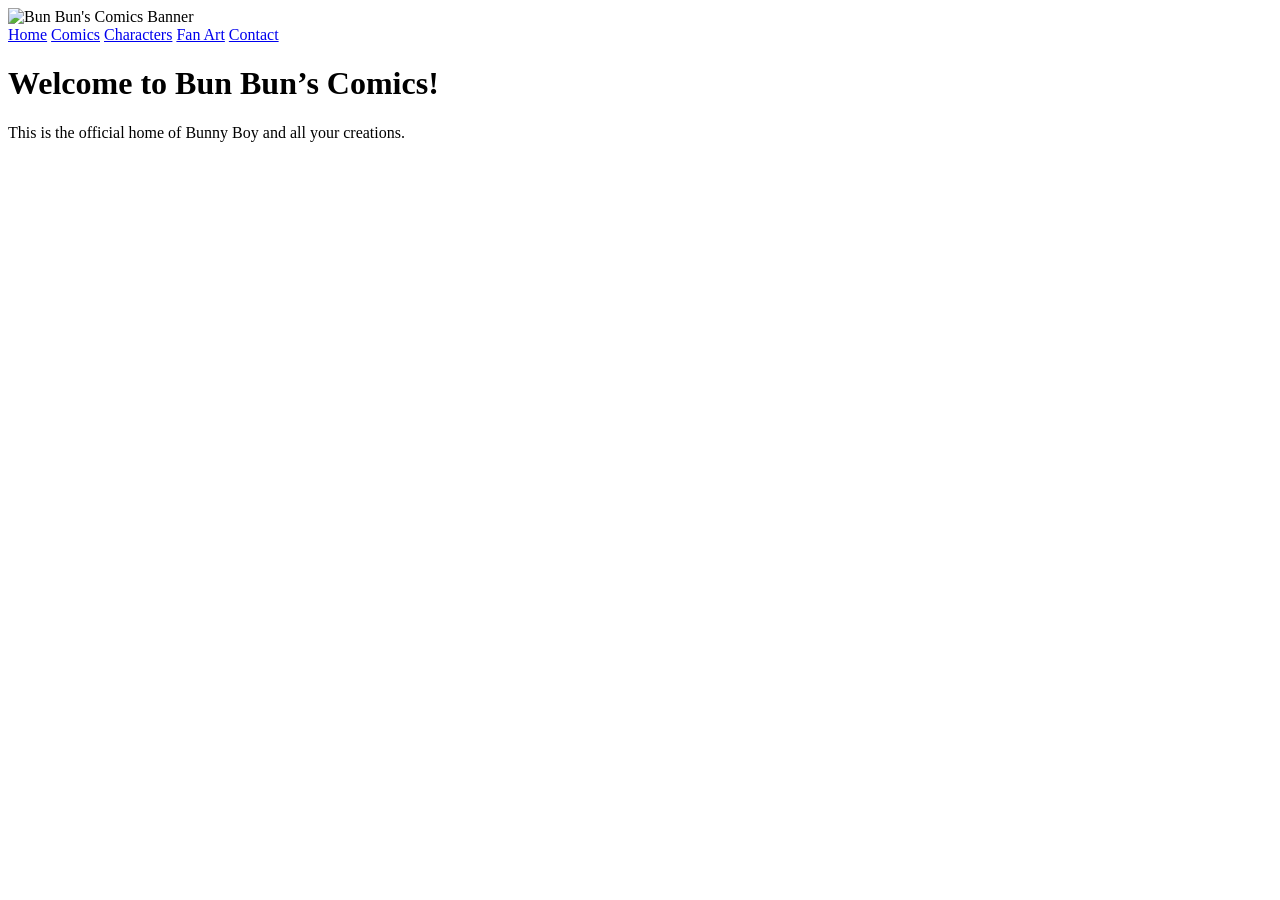
==== index.html @ 1003a0e2 "Create index.html This is the index page" ====
<!DOCTYPE html>
<html>
<head>
  <meta charset="UTF-8">
  <title>Bun Bun's Comics</title>
  <link rel="stylesheet" href="assets/style.css">
</head>
<body>

<header>
  <img src="assets/banner.png" alt="Bun Bun's Comics Banner">
</header>

<nav>
  <a href="index.html">Home</a>
  <a href="comics.html">Comics</a>
  <a href="characters.html">Characters</a>
  <a href="fanart.html">Fan Art</a>
  <a href="contact.html">Contact</a>
</nav>

<main>
  <h1>Welcome to Bun Bun’s Comics!</h1>
  <p>This is the official home of Bunny Boy and all your creations.</p>
</main>

</body>
</html>
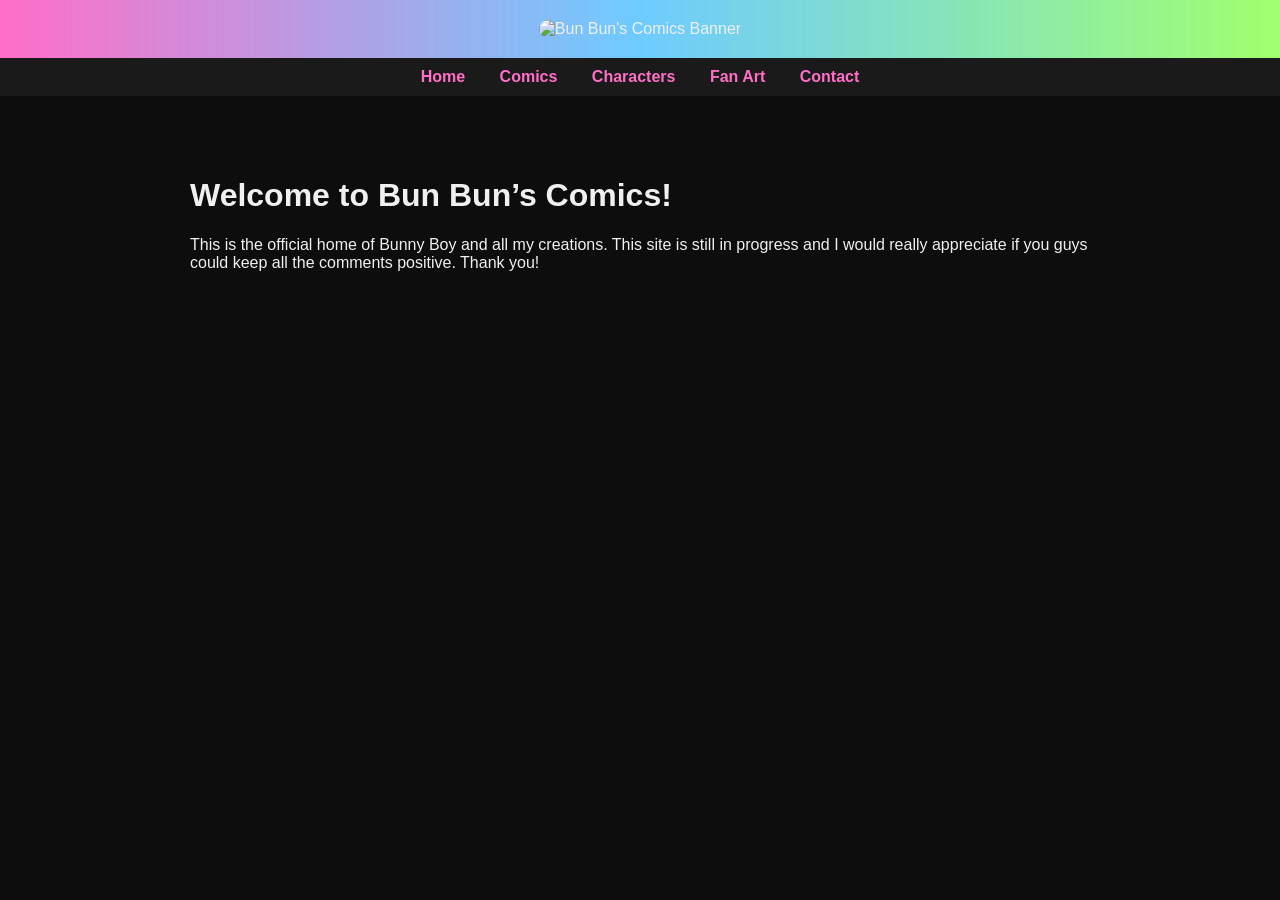
==== commit 49773ad1: "Update index.html" ====
--- a/index.html
+++ b/index.html
@@ -21,7 +21,8 @@
 
 <main>
   <h1>Welcome to Bun Bun’s Comics!</h1>
-  <p>This is the official home of Bunny Boy and all your creations.</p>
+  <p>This is the official home of Bunny Boy and all my creations.
+  This site is still in progress and I would really appreciate if you guys could keep all the comments positive. Thank you!</p>
 </main>
 
 </body>
--- a/assets/style.css
+++ b/assets/style.css
@@ -0,0 +1,41 @@
+body {
+  margin: 0;
+  background: #0d0d0d;
+  color: #f0f0f0;
+  font-family: "Trebuchet MS", sans-serif;
+}
+
+header {
+  background: linear-gradient(90deg, #ff6ec7, #6ecbff, #a1ff6e);
+  padding: 20px;
+  text-align: center;
+}
+
+header img {
+  max-width: 600px;
+  width: 90%;
+  border-radius: 10px;
+}
+
+nav {
+  background: #1a1a1a;
+  padding: 10px;
+  text-align: center;
+}
+
+nav a {
+  color: #ff6ec7;
+  margin: 0 15px;
+  text-decoration: none;
+  font-weight: bold;
+}
+
+nav a:hover {
+  color: #6ecbff;
+}
+
+main {
+  max-width: 900px;
+  margin: 40px auto;
+  padding: 20px;
+}
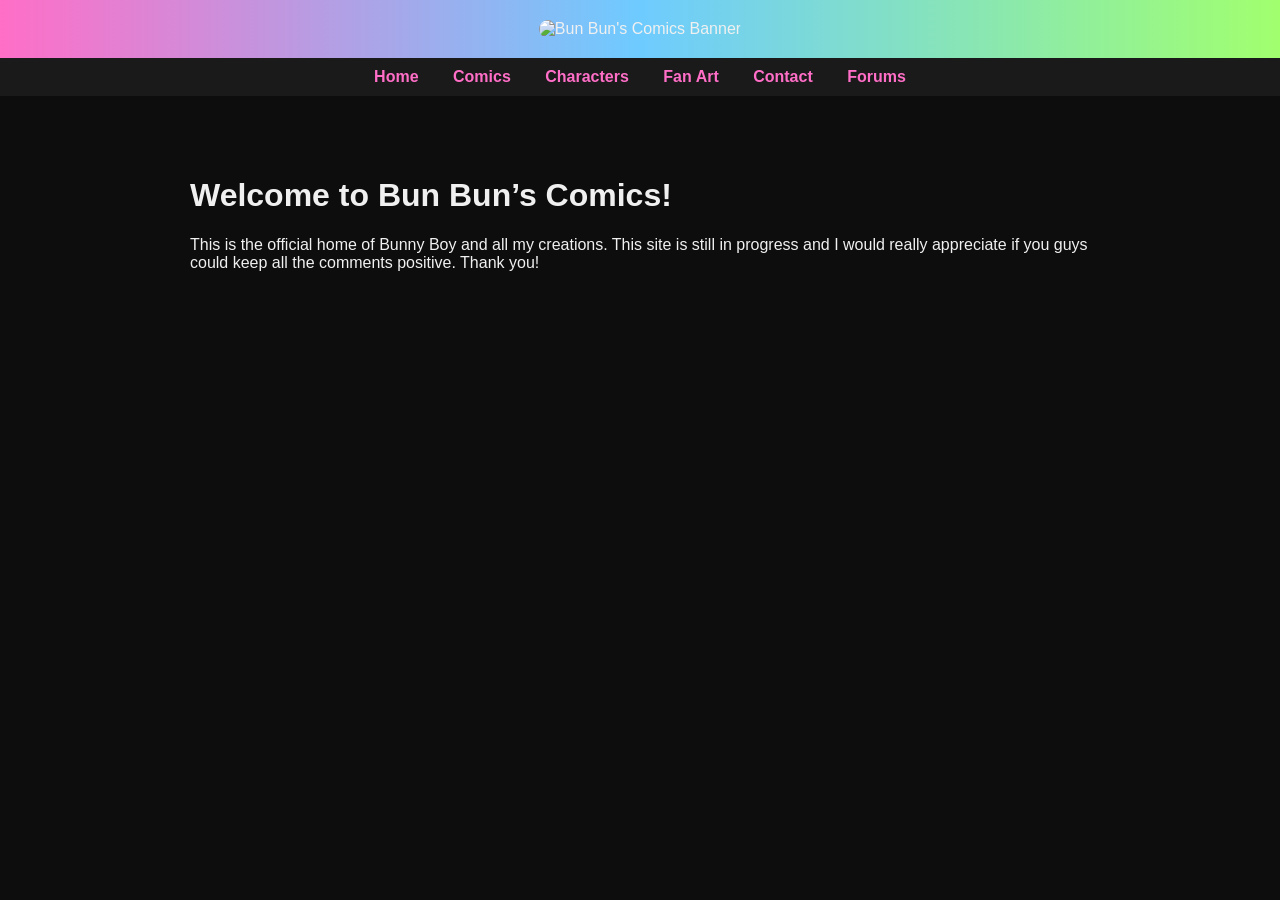
==== commit e68cd760: "Update index.html" ====
--- a/index.html
+++ b/index.html
@@ -17,6 +17,8 @@
   <a href="characters.html">Characters</a>
   <a href="fanart.html">Fan Art</a>
   <a href="contact.html">Contact</a>
+  <a href="forums.html">Forums</a>
+
 </nav>
 
 <main>
